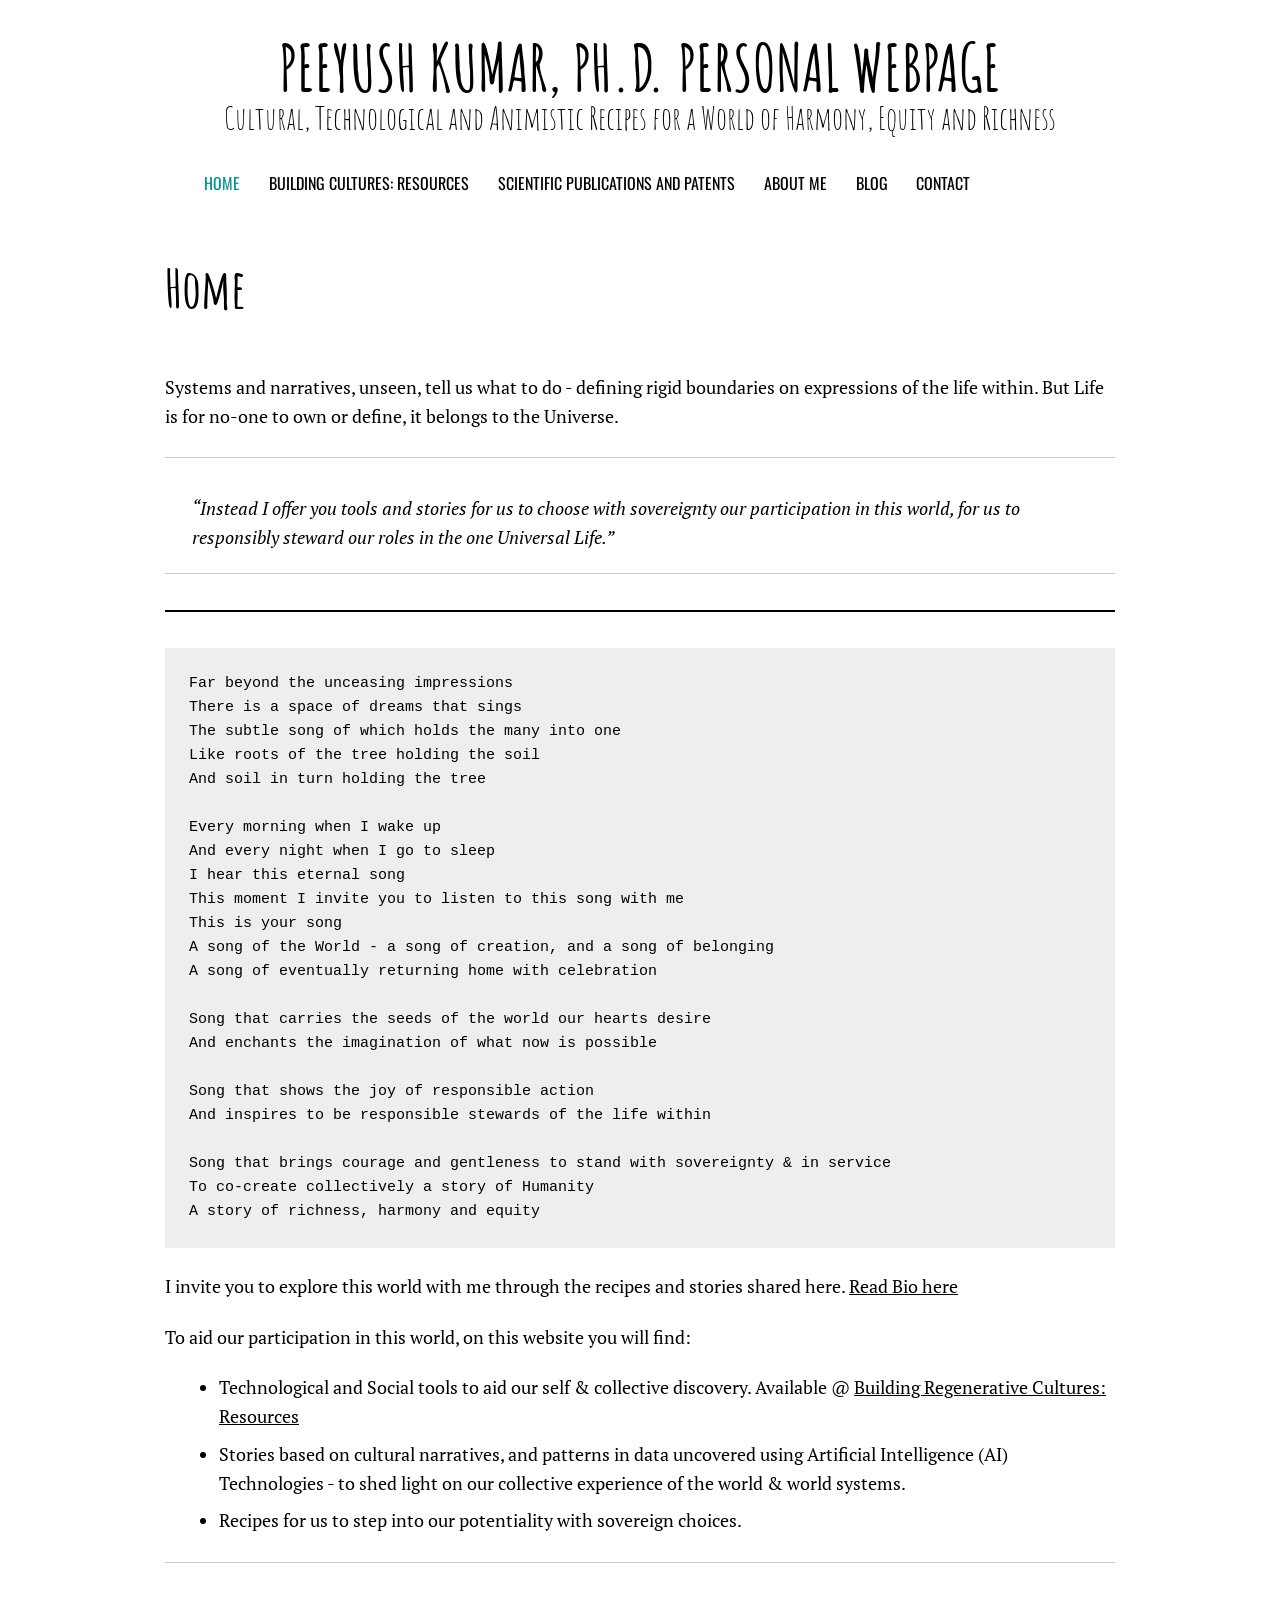
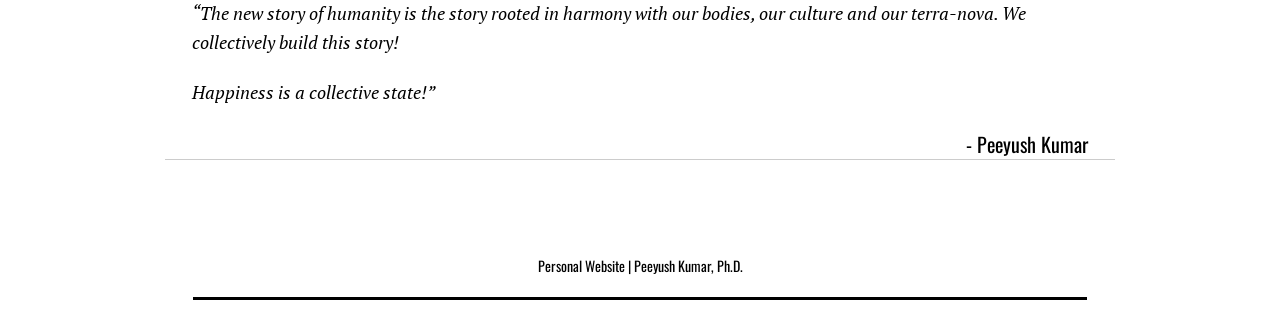
==== index.html @ 5f3f550f "Initial commit: personal website" ====
<!DOCTYPE html>
<html lang="en">
<head>
  <meta charset="UTF-8">
  <meta name="viewport" content="width=device-width, initial-scale=1.0">
  <title>Peeyush Kumar, Ph.D. Personal Webpage</title>
  <meta name="description" content="Cultural, Technological and Animistic Recipes for a World of Harmony, Equity and Richness">
  <link rel="preconnect" href="https://fonts.googleapis.com">
  <link rel="preconnect" href="https://fonts.gstatic.com" crossorigin>
  <link href="https://fonts.googleapis.com/css2?family=Amatic+SC:wght@400;700&family=PT+Serif:ital,wght@0,400;0,700;1,400;1,700&family=Oswald:wght@300;400;700&display=swap" rel="stylesheet">
  <link rel="stylesheet" href="css/style.css?v=4">
</head>
<body>
  <div id="page" class="site">

    <header class="site-header">
      <div class="site-branding">
        <h1 class="site-title"><a href="index.html">Peeyush Kumar, Ph.D. Personal Webpage</a></h1>
        <h2 class="site-description">Cultural, Technological and Animistic Recipes for a World of Harmony, Equity and Richness</h2>
      </div>

      <nav class="main-navigation">
        <button class="menu-toggle" aria-label="Toggle menu">&#9776;</button>
        <ul class="nav-menu">
          <li class="current"><a href="index.html">Home</a></li>
          <li class="has-submenu">
            <a href="building-cultures.html">Building Cultures: Resources</a>
            <ul class="sub-menu">
              <li><a href="building-cultures.html">Regenerative Cultures: Intro</a></li>
              <li><a href="cultures-solitude.html">Culture of Solitude: Tools for Self</a></li>
              <li><a href="cultures-relations.html">Culture of Relations: Relational Tools</a></li>
              <li><a href="cultures-cocreation.html">Cultures of Co-Creation: Tools for Collaboration</a></li>
              <li><a href="cultures-conversation.html">Cultures of Conversation: Communication Tools</a></li>
              <li><a href="cultures-compilation.html">Compilation of Tools &amp; Practices</a></li>
            </ul>
          </li>
          <li><a href="https://research.peeyush-kumar.com/" target="_blank" rel="noopener">Scientific Publications and Patents</a></li>
          <li><a href="about.html">About Me</a></li>
          <li><a href="blog.html">Blog</a></li>
          <li><a href="contact.html">Contact</a></li>
        </ul>
      </nav>
    </header>

    <div class="site-content">
      <main class="site-main">
        <article class="page">
          <header class="entry-header">
            <h1 class="entry-title">Home</h1>
          </header>

          <div class="entry-content">
            <p>Systems and narratives, unseen, tell us what to do - defining rigid boundaries on expressions of the life within. But Life is for no-one to own or define, it belongs to the Universe.</p>

            <blockquote class="wp-block-quote">
              <p>&ldquo;Instead I offer you tools and stories for us to choose with sovereignty our participation in this world, for us to responsibly steward our roles in the one Universal Life.&rdquo;</p>
            </blockquote>

            <hr class="is-style-wide">

            <pre class="wp-block-verse">Far beyond the unceasing impressions
There is a space of dreams that sings
The subtle song of which holds the many into one
Like roots of the tree holding the soil
And soil in turn holding the tree

Every morning when I wake up
And every night when I go to sleep
I hear this eternal song
This moment I invite you to listen to this song with me
This is your song
A song of the World - a song of creation, and a song of belonging
A song of eventually returning home with celebration

Song that carries the seeds of the world our hearts desire
And enchants the imagination of what now is possible

Song that shows the joy of responsible action
And inspires to be responsible stewards of the life within

Song that brings courage and gentleness to stand with sovereignty &amp; in service
To co-create collectively a story of Humanity
A story of richness, harmony and equity</pre>

            <p>I invite you to explore this world with me through the recipes and stories shared here. <a href="about.html">Read Bio here</a></p>

            <p>To aid our participation in this world, on this website you will find:</p>

            <ul>
              <li>Technological and Social tools to aid our self &amp; collective discovery. Available @ <a href="building-cultures.html">Building Regenerative Cultures: Resources</a></li>
              <li>Stories based on cultural narratives, and patterns in data uncovered using Artificial Intelligence (AI) Technologies - to shed light on our collective experience of the world &amp; world systems.</li>
              <li>Recipes for us to step into our potentiality with sovereign choices.</li>
            </ul>

            <blockquote class="wp-block-quote">
              <p>&ldquo;The new story of humanity is the story rooted in harmony with our bodies, our culture and our terra-nova. We collectively build this story!</p>
              <p>Happiness is a collective state!&rdquo;</p>
              <cite>- Peeyush Kumar</cite>
            </blockquote>
          </div>
        </article>
      </main>
    </div>

    <footer class="site-footer">
      <div class="site-info">
        Personal Website <span class="sep"> | </span> <a href="about.html">Peeyush Kumar, Ph.D.</a>
      </div>
    </footer>

  </div>

  <script src="js/main.js"></script>
</body>
</html>
---- css/style.css ----
/* ==========================================================================
   Nordic theme - Static version of peeyush-kumar.com
   Fonts: Amatic SC (site title), PT Serif (body), Oswald (nav/meta)
   Based on WordPress Nordic theme by Sandpatrol
   ========================================================================== */

/* Reset & Base */
*, *::before, *::after {
  box-sizing: border-box;
}

html {
  font-family: sans-serif;
  -webkit-text-size-adjust: 100%;
  -ms-text-size-adjust: 100%;
  scroll-behavior: smooth;
}

body {
  margin: 0;
  font-family: 'PT Serif', Georgia, serif;
  font-size: 1.125rem;
  line-height: 1.6;
  color: #000;
  background: #fff;
}

a {
  text-decoration: none;
  color: #000;
  background-color: transparent;
}

a:visited {
  color: #333;
}

a:hover,
a:focus,
a:active {
  text-decoration: underline;
  outline: 0;
}

img {
  max-width: 100%;
  height: auto;
  border: 0;
}

/* Layout */
.site {
  max-width: 1000px;
  margin: 0 auto;
  padding: 0 25px;
}

/* ==========================================================================
   Header
   ========================================================================== */
.site-header {
  padding-top: 30px;
  text-align: center;
  margin-bottom: 0;
}

.site-branding {
  text-align: center;
  max-width: 1000px;
  margin: 0 auto;
  padding: 0 25px 0;
}

.site-title {
  font-family: 'Amatic SC', cursive;
  font-weight: 700;
  font-size: 4rem;
  text-transform: uppercase;
  line-height: normal;
  margin-bottom: -1rem;
  margin-top: -0.2rem;
}

.site-title a,
.site-title a:visited {
  color: #000;
  text-decoration: none;
}

.site-title a:hover {
  color: #07948B;
  text-decoration: none;
}

.site-description {
  font-family: 'Amatic SC', cursive;
  font-weight: 100;
  font-size: 2rem;
  color: #000;
  margin-top: -0.5rem;
}

/* ==========================================================================
   Navigation
   ========================================================================== */
.main-navigation {
  width: 100%;
  max-width: 1000px;
  margin: 0 auto;
  clear: both;
  display: block;
  padding-left: 25px;
  padding-right: 25px;
}

.menu-toggle {
  display: none;
  cursor: pointer;
  background: none;
  border: none;
  height: 2em;
  padding: 0.15em 1em 1em;
  font-weight: normal;
  font-size: 1.5rem;
  text-decoration: none;
  line-height: 1.5;
  color: #000;
  margin: auto;
  float: left;
}

.nav-menu {
  list-style: none;
  margin: 0;
  padding-left: 0;
  display: flex;
  flex-wrap: wrap;
}

.nav-menu > li {
  float: left;
  position: relative;
  font-family: 'Oswald', sans-serif;
  text-transform: uppercase;
}

.nav-menu > li > a {
  display: block;
  padding: 0.2em 0.9em;
  font-size: 1rem;
  text-decoration: none;
  line-height: 1.3em;
  color: #000;
}

.nav-menu > li > a:visited {
  color: #000;
}

.nav-menu > li > a:hover {
  color: #07948B;
  text-decoration: none;
}

.nav-menu > li.current > a,
.nav-menu > li.current > a:hover {
  color: #07948B;
}

/* Dropdown */
.sub-menu {
  list-style: none;
  position: absolute;
  left: 0;
  z-index: 99999;
  display: none;
  float: left;
  padding: 0;
  background: #B2B2B2;
  min-width: 280px;
}

.has-submenu:hover .sub-menu {
  display: block;
}

.sub-menu li {
  padding: 5px;
  text-transform: none;
  font-family: 'PT Serif', serif;
  border-bottom: solid black 1px;
  list-style: none;
}

.sub-menu li:last-child {
  border-bottom: none;
}

.sub-menu li a {
  display: block;
  padding: 4px 8px;
  font-size: 0.9rem;
  color: #000;
  text-decoration: none;
}

.sub-menu li a:hover {
  color: #07948B;
  text-decoration: none;
}

/* ==========================================================================
   Content
   ========================================================================== */
.site-content {
  padding: 20px 0;
}

.entry-header {
  margin-bottom: 2rem;
}

.entry-title {
  margin: 0.7em 0 2rem;
  font-family: 'Amatic SC', cursive;
  font-size: 3.3125rem;
  font-weight: 700;
  line-height: 1.3em;
  color: #000;
}

.entry-content {
  margin: 1.5em 0 0;
}

.entry-content p,
.entry-content ul,
.entry-content ol {
  font-size: 1.125rem;
  line-height: 1.6em;
  margin-bottom: 1.2em;
}

.entry-content a {
  text-decoration: underline;
}

.entry-content a:hover {
  color: #07948B;
}

.entry-content h1 { font-size: 4rem; }
.entry-content h2 {
  font-size: 2.5rem;
  margin-top: 1.5em;
  margin-bottom: 0.4em;
}
.entry-content h3 {
  font-size: 2rem;
  margin-top: 1.5em;
  margin-bottom: 0.4em;
}
.entry-content h4 { font-size: 1.75rem; }
.entry-content h5 { font-size: 1.625rem; }
.entry-content h6 { font-size: 1.4375rem; }

.entry-content h1,
.entry-content h2,
.entry-content h3,
.entry-content h4,
.entry-content h5,
.entry-content h6 {
  margin-bottom: 0.4em;
}

.entry-content ul,
.entry-content ol {
  margin-left: 3em;
  padding: 0;
}

.entry-content li {
  margin-bottom: 0.5em;
}

/* Verse block (poem) - matches Nordic theme pre styling */
pre.wp-block-verse {
  background: #eee;
  font-family: "Courier 10 Pitch", Courier, monospace;
  font-size: 15px;
  font-size: 0.9375rem;
  line-height: 1.6;
  margin-bottom: 1.6em;
  max-width: 100%;
  overflow: auto;
  padding: 1.6em;
  white-space: pre-wrap;
  text-align: left;
}

/* Blockquote - Nordic theme style with top/bottom borders */
blockquote {
  padding: 1em 1.5em 0;
  margin: 0 0 1em;
  font-style: italic;
  border-top: solid 1px hsl(0, 0%, 80%);
  border-bottom: solid 1px hsl(0, 0%, 80%);
}

/* WordPress wp-block-quote - uses WordPress core styling */
blockquote.wp-block-quote {
  box-sizing: border-box;
  overflow-wrap: break-word;
  border: none;
  border-top: solid 1px hsl(0, 0%, 80%);
  border-bottom: solid 1px hsl(0, 0%, 80%);
  padding: 1em 1.5em 0;
  margin: 1.5em 0;
}

blockquote em {
  font-style: normal;
}

blockquote p {
  font-size: 1.5rem;
  line-height: 1.5em;
}

blockquote cite {
  display: block;
  margin-top: 1em;
  margin-left: 40%;
  font-size: 1.25rem;
  font-family: 'Oswald', sans-serif;
  font-style: normal;
  line-height: 1.5em;
  text-align: right;
}

/* Separator */
hr,
.separator {
  background-color: #ccc;
  border: 0;
  height: 1px;
  margin-bottom: 1.5em;
}

.is-style-wide {
  background-color: #000;
  height: 2px;
  margin: 2em 0;
}

/* ==========================================================================
   About Page
   ========================================================================== */
.about-layout {
  overflow: hidden;
  margin-bottom: 1.5em;
}

.about-image {
  float: right;
  margin-left: 1.5em;
  margin-bottom: 1em;
}

.about-image img {
  width: 280px;
  height: auto;
}

.text-align-right {
  text-align: right;
}

/* Featured Images - single post */
.single-post-thumbnail {
  background: #fff;
  margin-bottom: 1em;
}

.single-post-thumbnail img {
  display: block;
  margin: 0 auto;
  max-width: 100%;
  height: auto;
}

.footnote {
  font-size: 0.875rem;
  color: #666;
  border-top: 1px solid #ddd;
  padding-top: 10px;
  margin-top: 10px;
}

/* ==========================================================================
   Blog Page
   ========================================================================== */
/* Blog - WordPress su-posts default-loop style */
.su-posts-default-loop {
  max-width: 950px;
  margin: 0 auto;
}

.su-posts-default-loop .su-post {
  margin-bottom: 2.5em;
  line-height: 1.5;
}

.su-posts-default-loop .su-post::after {
  content: "";
  display: table;
  clear: both;
}

.su-posts-default-loop .su-post-thumbnail {
  float: left;
  display: block;
  width: 100px;
  height: 100px;
  margin-right: 1em;
}

.su-posts-default-loop .su-post-thumbnail a {
  display: block;
  text-decoration: none;
}

.su-posts-default-loop .su-post-thumbnail img {
  display: block;
  margin: 0;
  max-width: 100px;
  max-height: 100px;
  object-fit: cover;
}

.su-posts-default-loop h2.su-post-title {
  clear: none;
  margin: 0 0 0.3em;
  font-size: 1.2em;
  font-weight: 700;
}

.su-post-title a {
  color: #000;
  text-decoration: none;
}

.su-post-title a:hover {
  color: #07948B;
  text-decoration: underline;
}

.su-posts-default-loop .su-post-meta {
  margin-bottom: 0.7em;
  font-size: 0.8em;
  opacity: 0.6;
}

.su-posts-default-loop .su-post-excerpt {
  margin-bottom: 0.5em;
}

.su-posts-default-loop .su-post-excerpt p {
  margin: 1em 0;
}

.su-posts-default-loop .su-post-excerpt p:last-child {
  margin-bottom: 0;
}

.entry-meta {
  margin-bottom: 1rem;
  padding: 0;
  font-family: 'Oswald', sans-serif;
  font-size: 1rem;
  color: #666;
}

.entry-meta a {
  font-weight: 700;
}

.continue-reading {
  margin: 0;
  font-weight: 700;
  font-size: 1rem;
  font-family: 'Oswald', sans-serif;
}

.continue-reading a {
  color: #000;
}

.continue-reading a:hover {
  color: #07948B;
}

/* ==========================================================================
   Contact Form
   ========================================================================== */
.contact-form {
  max-width: 600px;
}

.form-row-name {
  display: flex;
  gap: 20px;
}

.form-row-name .form-field {
  flex: 1;
}

.form-field {
  margin-bottom: 20px;
}

.form-field label {
  display: block;
  font-family: 'Oswald', sans-serif;
  font-size: 0.875rem;
  font-weight: 400;
  text-transform: uppercase;
  letter-spacing: 0.5px;
  margin-bottom: 6px;
  color: #000;
}

.form-field .required {
  color: red;
}

.form-field input,
.form-field textarea {
  width: 100%;
  padding: 8px;
  font-family: 'Oswald', sans-serif;
  font-size: 1rem;
  border: 1px solid #ccc;
  color: #333;
}

.form-field input:focus,
.form-field textarea:focus {
  color: #111;
  outline: none;
}

.submit-btn {
  padding: 1em 2em;
  font-size: 1rem;
  font-family: 'Oswald', sans-serif;
  line-height: 1;
  color: hsl(0, 0%, 100%);
  background: hsl(0, 0%, 24%);
  border: none;
  border-radius: 3px;
  cursor: pointer;
}

.submit-btn:hover {
  background: hsl(0, 0%, 0%);
}

.form-note {
  margin-top: 20px;
  font-size: 0.875rem;
  color: #999;
}

.form-note code {
  background: #f4f4f4;
  padding: 2px 6px;
  border-radius: 2px;
  font-size: 0.8125rem;
}

/* ==========================================================================
   Footer
   ========================================================================== */
.site-footer {
  padding: 2em;
  font-family: 'Oswald', sans-serif;
  font-size: 0.875rem;
  color: #000;
  background-color: #fff;
  width: 100%;
  max-width: 1006px;
  margin: 0 auto;
}

.site-info {
  text-align: center;
  padding: 20px 0;
  border-bottom: 3px solid black;
}

.site-info a,
.site-info a:visited {
  color: #000;
  text-decoration: none;
}

.site-info a:hover {
  color: #07948B;
  text-decoration: none;
}

/* ==========================================================================
   Alignments (WordPress compat)
   ========================================================================== */
.alignleft {
  display: inline;
  float: left;
  margin-right: 1.5em;
}

.alignright {
  display: inline;
  float: right;
  margin-left: 1.5em;
}

.aligncenter {
  clear: both;
  display: block;
  margin-left: auto;
  margin-right: auto;
}

/* Clearfix */
.entry-content::before,
.entry-content::after {
  content: "";
  display: table;
}

.entry-content::after {
  clear: both;
}

/* ==========================================================================
   Responsive
   ========================================================================== */
@media screen and (max-width: 680px) {
  .site-title {
    font-size: 3rem;
  }

  .entry-title {
    font-size: 2.8rem;
    line-height: 1.3em;
  }

  .entry-content h1 { font-size: 2.7rem; }
  .entry-content h2 { font-size: 2.6rem; }
  .entry-content h3 { font-size: 2.4rem; }
  .entry-content h4 { font-size: 2.2rem; }
  .entry-content h5 { font-size: 2rem; }
  .entry-content h6 { font-size: 1.8rem; }

  .entry-content p,
  .entry-content ul,
  .entry-content ol {
    font-size: 1rem;
  }

  .entry-content blockquote p {
    font-size: 1.5rem;
    line-height: 1.5em;
  }
}

@media screen and (max-width: 600px) {
  .menu-toggle {
    display: block;
    width: 100%;
    text-align: left;
  }

  .nav-menu {
    display: none;
    padding-left: 0;
  }

  .nav-menu.active {
    display: block;
  }

  .nav-menu > li {
    display: block;
    float: none;
    clear: both;
  }

  .nav-menu > li > a {
    padding: 1.3em 2em;
  }

  .nav-menu > li > li > a {
    padding-left: 3em;
  }

  .sub-menu,
  .nav-menu .sub-menu {
    position: static;
    top: inherit;
    left: 0;
    display: none;
    float: none;
    background: transparent;
    min-width: 100%;
  }

  .has-submenu:hover .sub-menu {
    display: none;
  }

  .has-submenu.open .sub-menu {
    display: block;
  }

  .sub-menu li a {
    width: 100%;
    padding-left: 3em;
  }

  .about-image {
    float: none;
    text-align: center;
    margin-left: 0;
    margin-bottom: 1.5em;
  }

  .about-image img {
    width: 100%;
    max-width: 350px;
  }

  .form-row-name {
    flex-direction: column;
    gap: 0;
  }

  blockquote.alignleft,
  blockquote.alignright {
    width: 100%;
    padding: 1em 1.5em 0;
  }
}
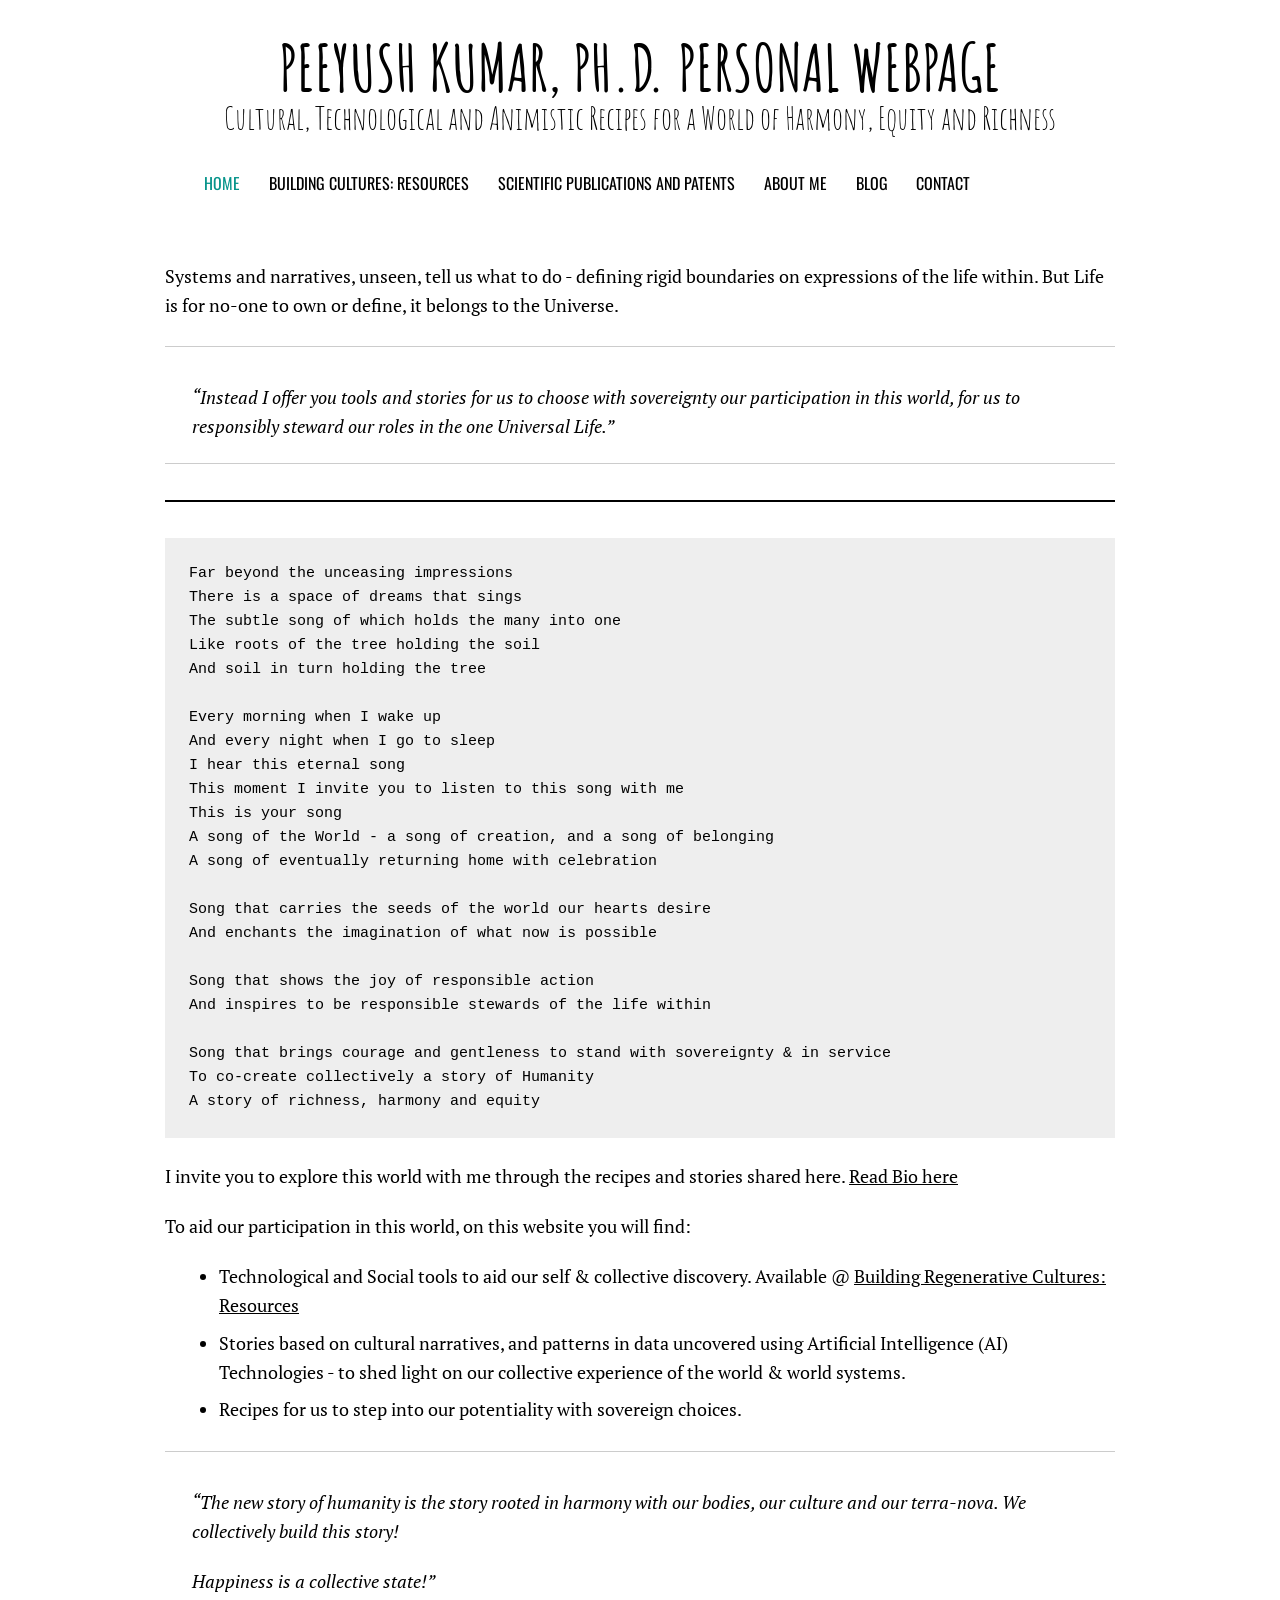
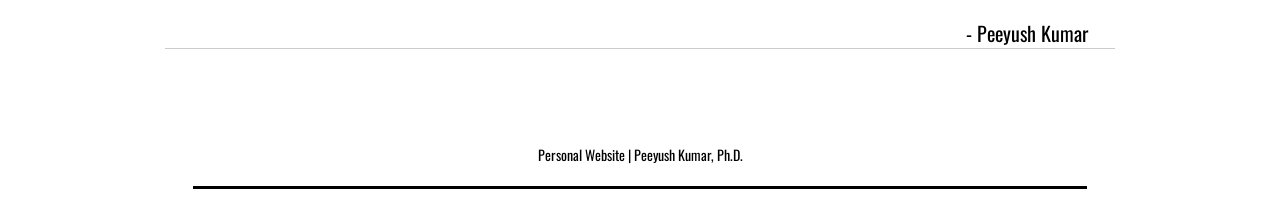
==== commit 9525ab5d: "Fixes" ====
--- a/index.html
+++ b/index.html
@@ -8,7 +8,9 @@
   <link rel="preconnect" href="https://fonts.googleapis.com">
   <link rel="preconnect" href="https://fonts.gstatic.com" crossorigin>
   <link href="https://fonts.googleapis.com/css2?family=Amatic+SC:wght@400;700&family=PT+Serif:ital,wght@0,400;0,700;1,400;1,700&family=Oswald:wght@300;400;700&display=swap" rel="stylesheet">
-  <link rel="stylesheet" href="css/style.css?v=4">
+  <link rel="stylesheet" href="css/style.css?v=5">
+  <link rel="icon" href="images/uploads/aehter-transparent.png" sizes="32x32">
+  <link rel="apple-touch-icon" href="images/uploads/aehter-transparent.png">
 </head>
 <body>
   <div id="page" class="site">
@@ -45,10 +47,6 @@
     <div class="site-content">
       <main class="site-main">
         <article class="page">
-          <header class="entry-header">
-            <h1 class="entry-title">Home</h1>
-          </header>
-
           <div class="entry-content">
             <p>Systems and narratives, unseen, tell us what to do - defining rigid boundaries on expressions of the life within. But Life is for no-one to own or define, it belongs to the Universe.</p>
 
--- a/css/style.css
+++ b/css/style.css
@@ -600,6 +600,9 @@
   border-bottom: 3px solid black;
 }
 
+.site-footer,
+.site-footer a,
+.site-footer a:visited,
 .site-info a,
 .site-info a:visited {
   color: #000;
